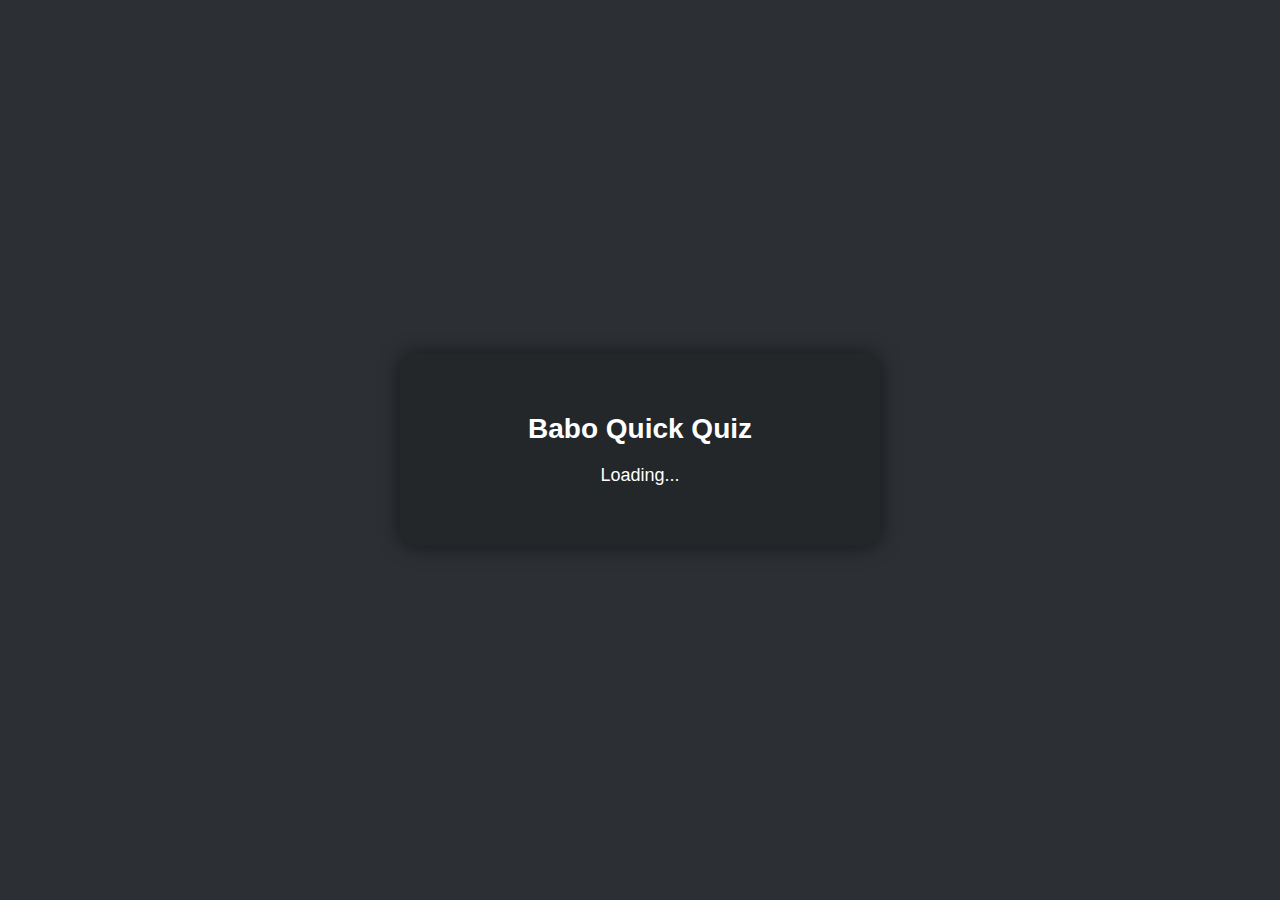
==== index.html @ d335d492 "Update and rename Index.html to index.html" ====
<!DOCTYPE html>
<html lang="en">
<head>
  <meta charset="UTF-8" />
  <meta name="viewport" content="width=device-width, initial-scale=1.0"/>
  <title>Discord-Themed Quiz</title>
  <link rel="stylesheet" href="style.css" />
</head>
<body>
  <div class="container">
    <h1 class="title">Babo Quick Quiz</h1>
    <p class="question" id="question">Loading...</p>
    <div class="buttons" id="answer-buttons">
    </div>
    <div id="end-screen" class="hidden">

      <p class="end-message">🎉 Yey! Galing naman ng BABO na yan^~^</p>
      <img src="images/yey.gif">
      <button id="nextBtn" class="next-btn">Go to BABOLATS</button>
    </div>
  </div>
  <script src="script.js"></script>
</body>
</html>
---- style.css ----
body {
    margin: 0;
    font-family: 'Helvetica Neue', sans-serif;
    background-color: #2c2f33;
    color: #fff;
    display: flex;
    align-items: center;
    justify-content: center;
    height: 100vh;
  }
  
  .container {
    background-color: #23272a;
    padding: 40px;
    border-radius: 16px;
    box-shadow: 0 0 20px rgba(0,0,0,0.5);
    width: 90%;
    max-width: 400px;
    text-align: center;
  }
  
  .title {
    font-size: 28px;
    margin-bottom: 20px;
    color: #ffffff;
  }
  
  .question {
    font-size: 18px;
    margin-bottom: 20px;
  }
  
  .buttons {
    display: flex;
    flex-direction: column;
    gap: 10px;
  }
  
  button {
    background-color: #5865f2;
    color: white;
    border: none;
    padding: 12px;
    border-radius: 8px;
    cursor: pointer;
    font-size: 16px;
    transition: all 0.3s ease;
  }
  
  button:hover {
    background-color: #4752c4;
  }
  
  button.correct {
    background-color: #2ecc71 !important;
  }
  
  button.wrong {
    background-color: #e74c3c !important;
  }
  
  .next-btn {
    margin-top: 20px;
    background-color: #5865f2;
    display: block;
  }
  
  .hidden {
    display: none;
  }
  
  .end-message {
    font-size: 20px;
    margin-top: 20px;
    color: #ffffff;
  }
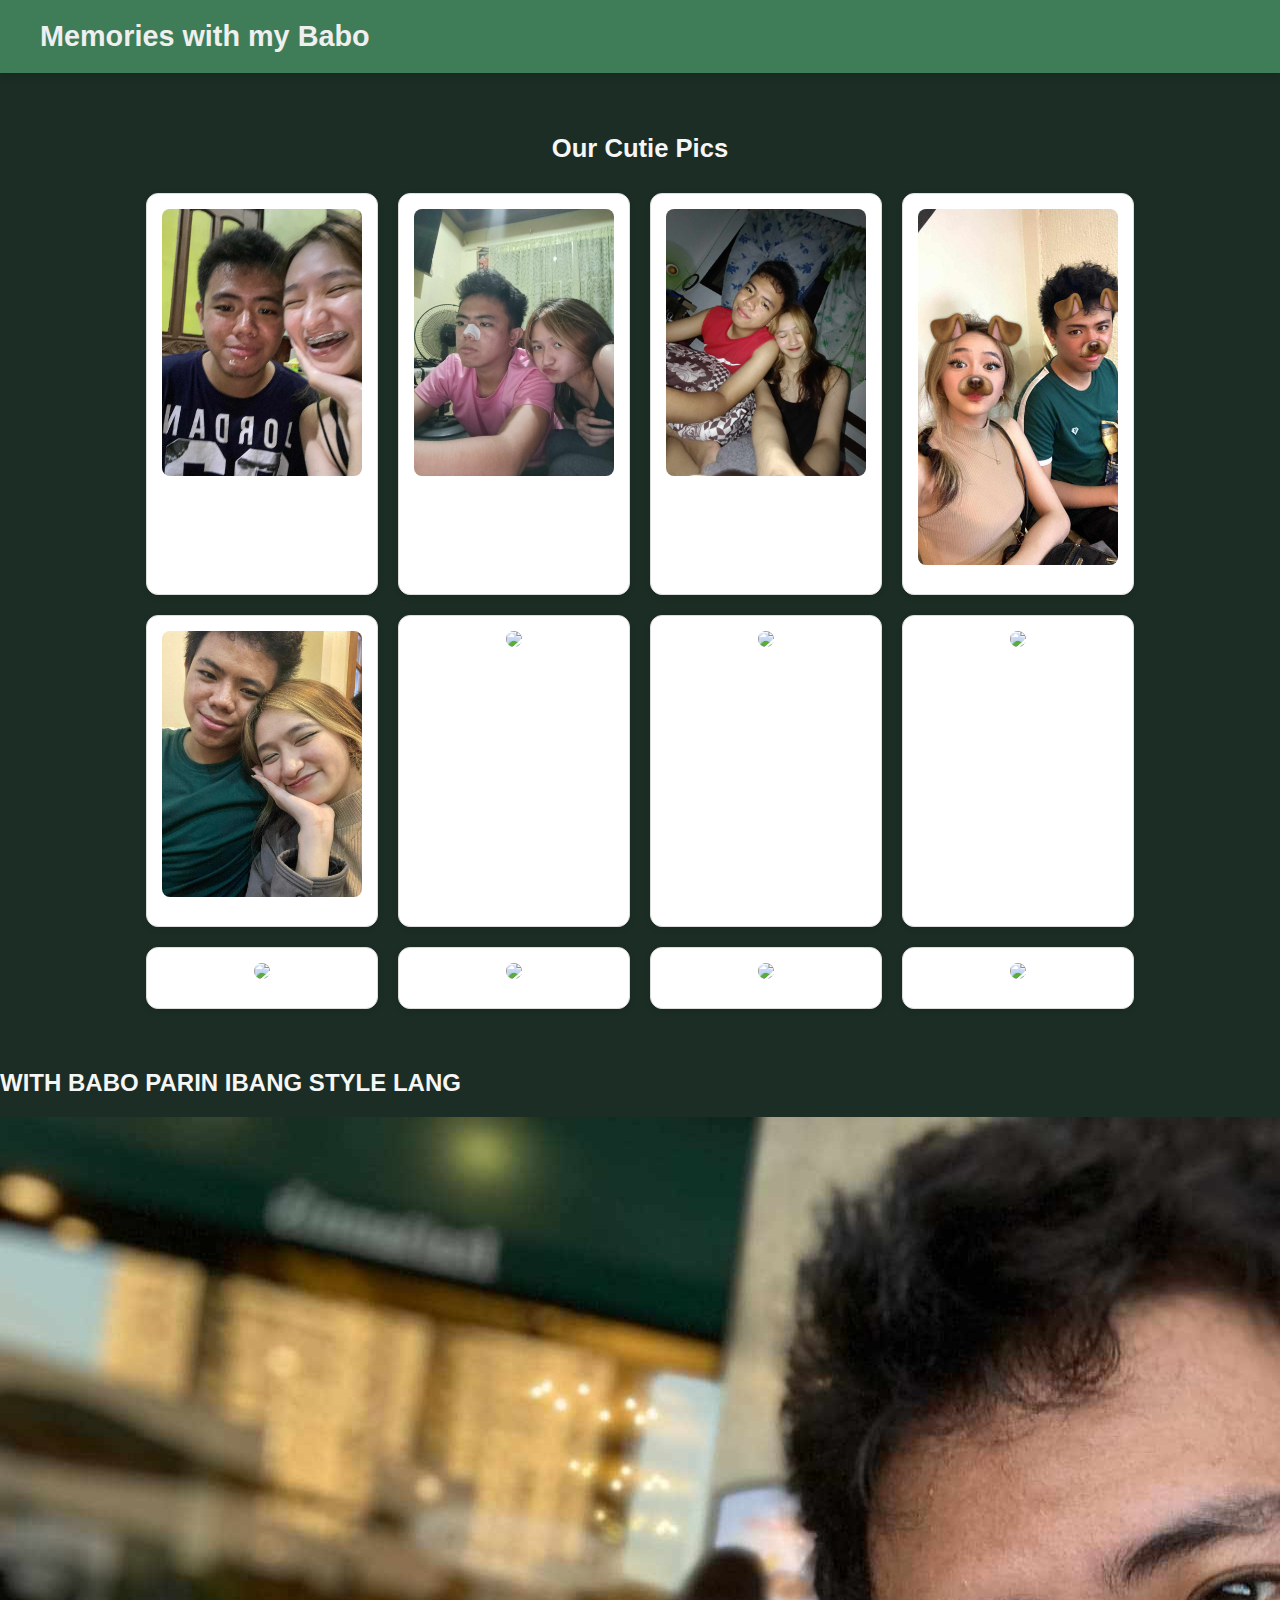
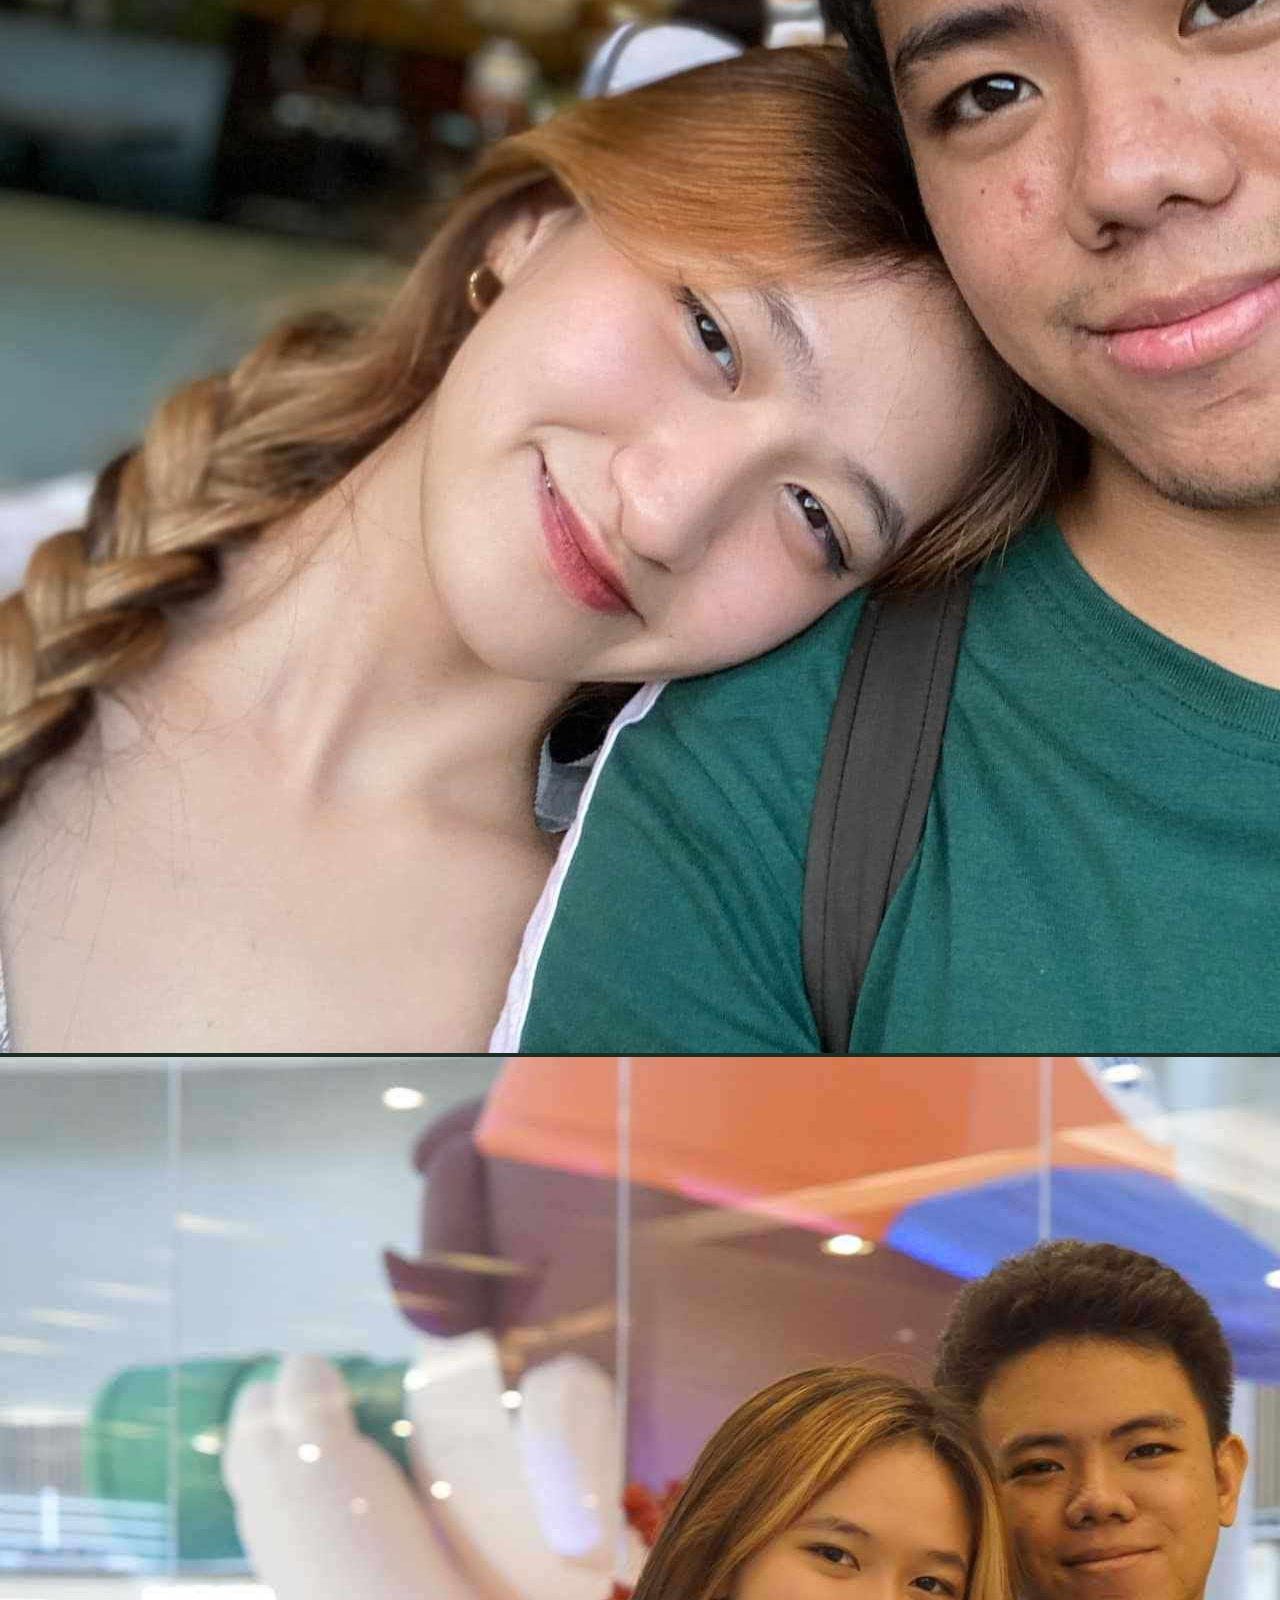
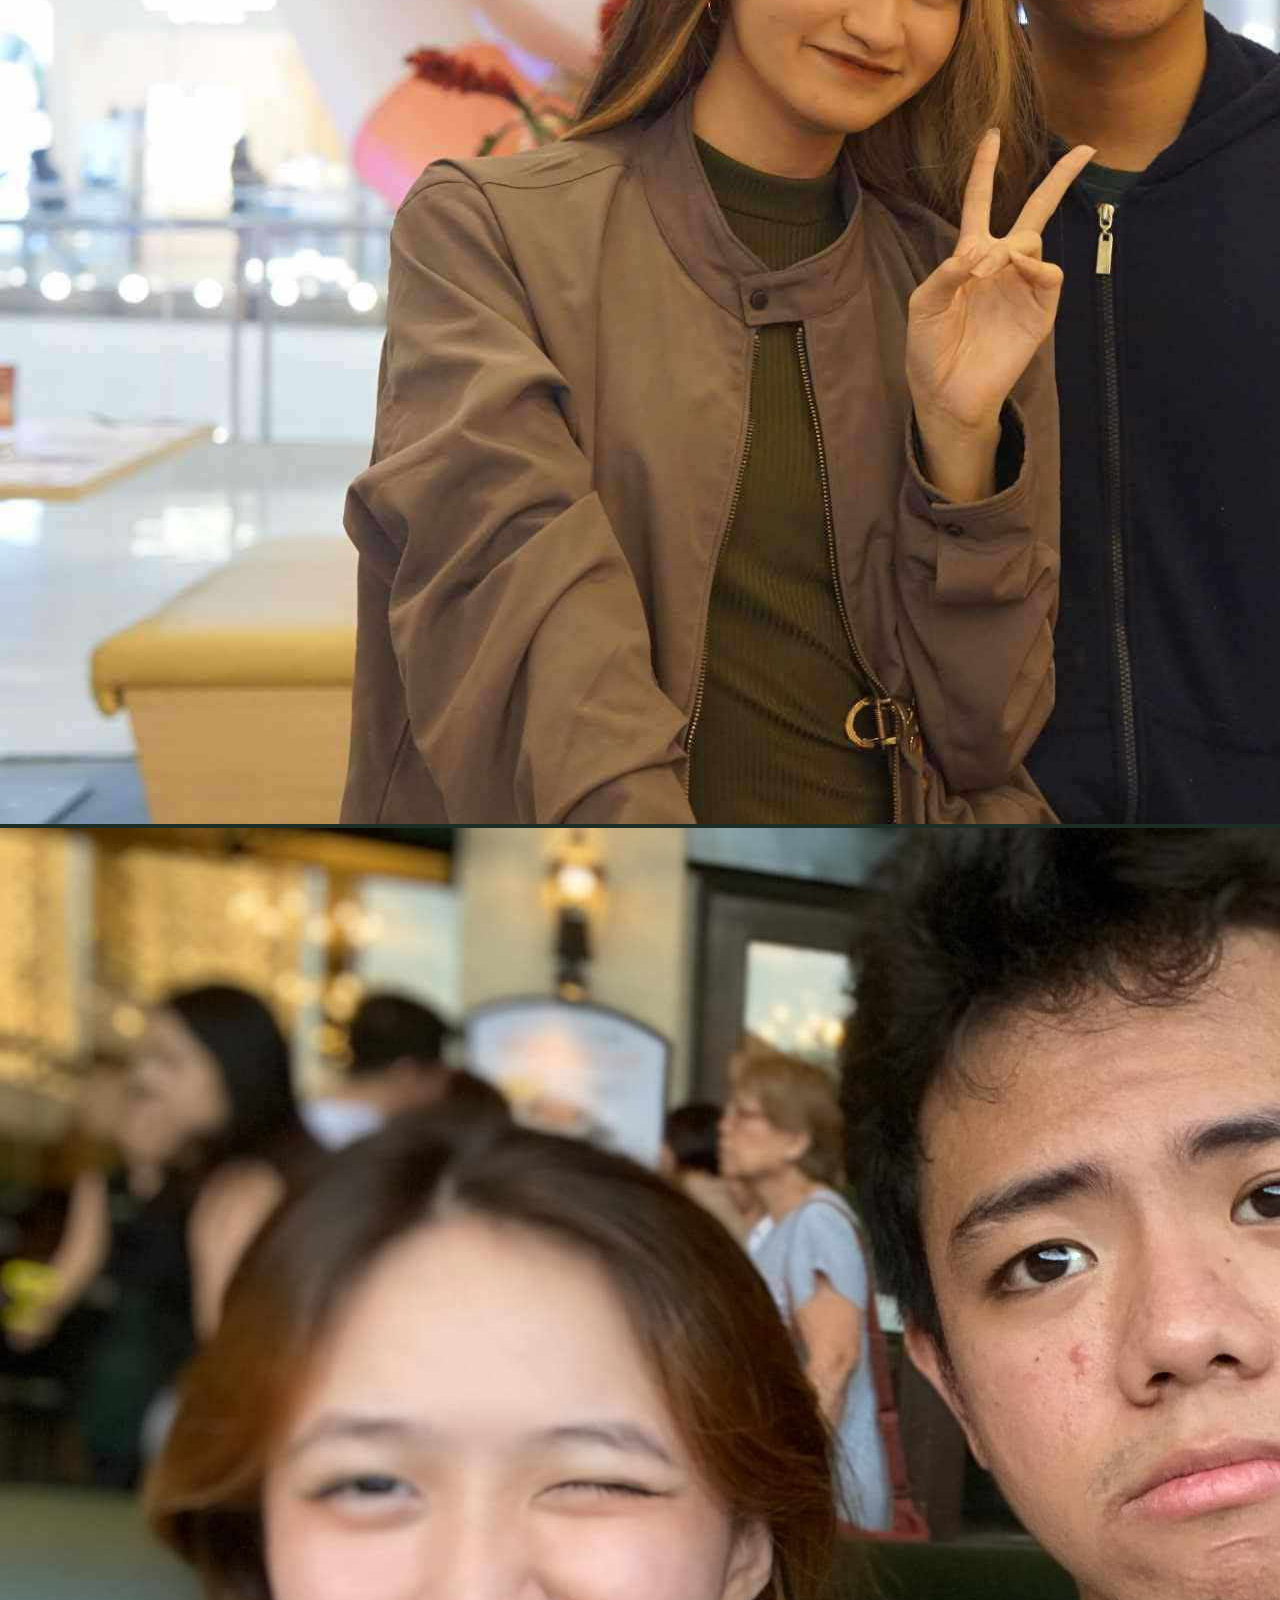
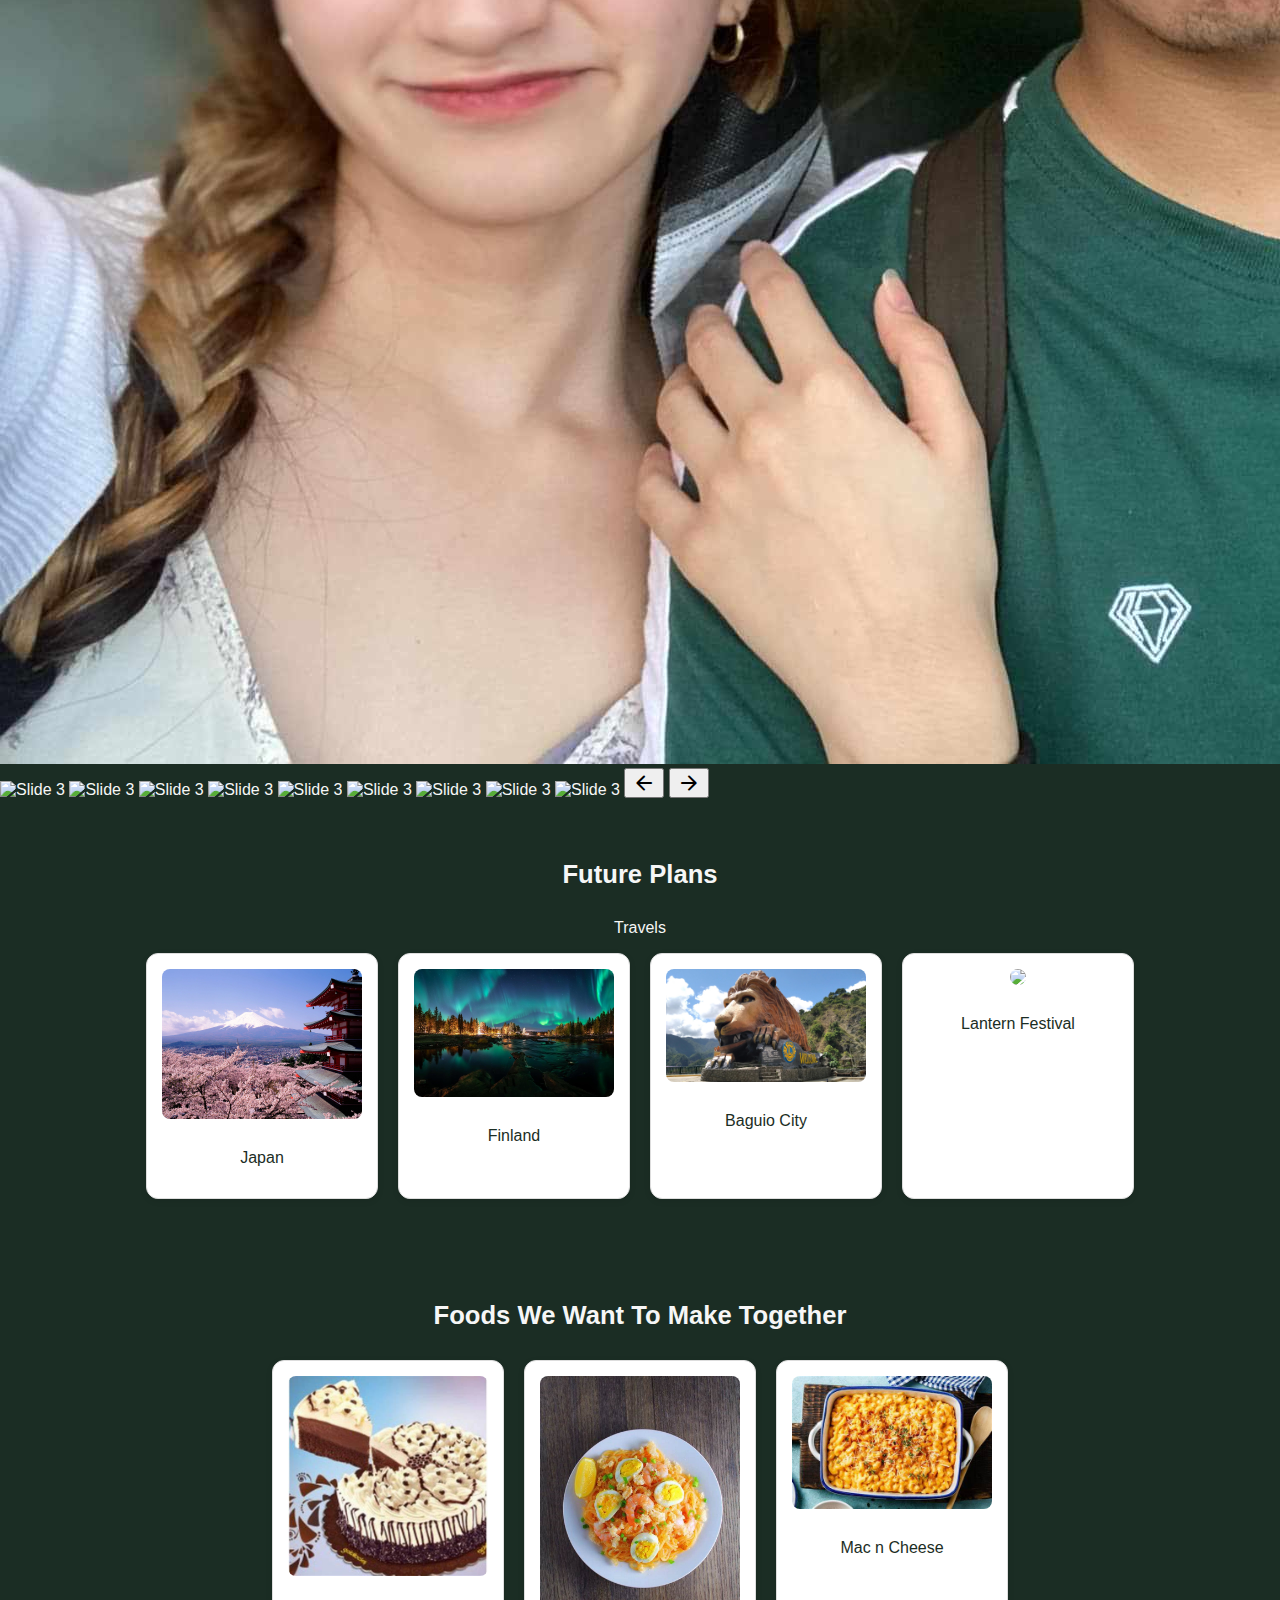
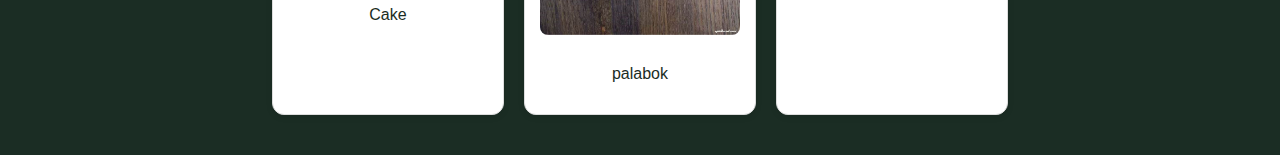
==== commit 847d2cee: "Update index.html" ====
--- a/index.html
+++ b/index.html
@@ -2,23 +2,125 @@
 <html lang="en">
 <head>
   <meta charset="UTF-8" />
-  <meta name="viewport" content="width=device-width, initial-scale=1.0"/>
-  <title>Discord-Themed Quiz</title>
-  <link rel="stylesheet" href="style.css" />
+  <meta name="viewport" content="width=device-width, initial-scale=1.0" />
+  <title>Babolats</title>
+  <link rel="stylesheet" href="babo.css" />
+  <link rel="stylesheet" href="https://fonts.googleapis.com/css2?family=Material+Symbols+Rounded">
 </head>
 <body>
-  <div class="container">
-    <h1 class="title">Babo Quick Quiz</h1>
-    <p class="question" id="question">Loading...</p>
-    <div class="buttons" id="answer-buttons">
-    </div>
-    <div id="end-screen" class="hidden">
+  <header>
+    <h1>Memories with my Babo</h1>
+  </header>
+  <main>
+    <section class="products">
+      <h2>Our Cutie Pics</h2>
+      <div class="product-list">
+        <!-- Food Items -->
+        <div class="product">
+            <img src="images/2.jpg">
+          </div>
+          <div class="product">
+            <img src="images/3.jpg">
+          </div>
+          <div class="product">
+            <img src="images/4.jpg">
+          </div>
+          <div class="product">
+            <img src="images/5.jpg">
+          </div>
+          <div class="product">
+            <img src="images/6.jpg">
+          </div>
+          <div class="product">
+            <img src="images/13.jpg">
+          </div>
+          <div class="product">
+            <img src="images/16.jpg">
+          </div>
+          <div class="product">
+            <img src="images/17.jpg">
+          </div>
+          <div class="product">
+            <img src="images/19.jpg">
+          </div>
+          <div class="product">
+            <img src="images/20.jpg">
+          </div>
+          <div class="product">
+            <img src="images/21.jpg">
+          </div>
+          <div class="product">
+            <img src="images/25.jpg">
+          </div>
+      </div>
+    </section>
 
-      <p class="end-message">🎉 Yey! Galing naman ng BABO na yan^~^</p>
-      <img src="images/yey.gif">
-      <button id="nextBtn" class="next-btn">Go to BABOLATS</button>
-    </div>
-  </div>
-  <script src="script.js"></script>
+    <section class="babo-pics">
+      <h2>WITH BABO PARIN IBANG STYLE LANG</h2>
+      <div class="container">
+        <div class="card-wrapper">
+          <div class="slider">
+            <img src="images/1.jpg" alt="Slide 1" class="slider-image">
+            <img src="images/7.jpg" alt="Slide 2" class="slider-image">
+            <img src="images/8.jpg" alt="Slide 3" class="slider-image">
+            <img src="images/9.jpg" alt="Slide 3" class="slider-image">
+            <img src="images/10.jpg" alt="Slide 3" class="slider-image">
+            <img src="images/11.jpg" alt="Slide 3" class="slider-image">
+            <img src="images/12.jpg" alt="Slide 3" class="slider-image">
+            <img src="images/14.jpg" alt="Slide 3" class="slider-image">
+            <img src="images/15.jpg" alt="Slide 3" class="slider-image">
+            <img src="images/22.jpg" alt="Slide 3" class="slider-image">
+            <img src="images/23.jpg" alt="Slide 3" class="slider-image">
+            <img src="images/24.jpg" alt="Slide 3" class="slider-image">
+            <button class="prev-button material-symbols-rounded">arrow_back</button>
+            <button class="next-button material-symbols-rounded">arrow_forward</button>
+          </div>
+        </div>
+      </div>
+
+    <section class="products">
+      <h2>Future Plans</h2>
+      <p> Travels </p>
+      <div class="product-list">
+        <!-- Add Ons Items -->
+        <div class="product">
+            <img src="images/japan.jpeg">
+            <p> Japan</p>
+          </div>
+          <div class="product">
+            <img src="images/finland.jpg">
+            <p> Finland </p>
+          </div>
+          <div class="product">
+            <img src="images/baguio.jpg">
+            <p> Baguio City</p>
+          </div>
+          <div class="product">
+            <img src="images/lantern.jpg">
+            <p> Lantern Festival</p>
+          </div>
+          </div>
+        </section>
+
+      <section class="products">
+            <h2> Foods We Want To Make Together </h2>
+            <div class="product-list">
+            <div class="product">
+                <img src="images/cake.jpeg">
+                <p> Cake</p>
+              </div>
+              <div class="product">
+                <img src="images/palabok.jpeg">
+                <p> palabok</p>
+              </div>
+              <div class="product">
+                <img src="images/mac.jpeg">
+                <p> Mac n Cheese</p>
+            </div>
+      </div>
+    </section>
+  </main>
+
+  <script src="babo.js"></script>
 </body>
 </html>
--- a/babo.css
+++ b/babo.css
@@ -0,0 +1,78 @@
+body {
+    font-family: 'Segoe UI', sans-serif;
+    margin: 0;
+    padding: 0;
+    background-color: #1B2D24;
+    color: #F6F6F6;
+  }
+  
+  header {
+    background-color: #3F7D58;
+    color: #EFEFEF;
+    padding: 20px 40px;
+    display: flex;
+    justify-content: space-between;
+    align-items: center;
+    box-shadow: 0 4px 8px rgba(0, 0, 0, 0.1);
+  }
+  
+  header h1 {
+    font-size: 1.8rem;
+    margin: 0;
+  }
+  
+  nav button {
+    background-color: #FFFFFF;
+    color: #3F7D58;
+    border: none;
+    padding: 10px 16px;
+    cursor: pointer;
+    border-radius: 25px;
+    font-weight: bold;
+    transition: background-color 0.3s ease, color 0.3s ease;
+  }
+  
+  nav button:hover {
+    background-color: #FFE4D5;
+    color: #2D5F43;
+  }
+  
+  .products {
+    padding: 40px;
+    text-align: center;
+  }
+  
+  .products h2 {
+    margin-bottom: 30px;
+    font-size: 1.6rem;
+  }
+  
+  .product-list {
+    display: flex;
+    justify-content: center;
+    flex-wrap: wrap;
+    gap: 20px;
+  }
+  
+  .product {
+    background-color: #FFFFFF;
+    color: #1B2D24;
+    border: 1px solid #DDD;
+    border-radius: 12px;
+    padding: 15px;
+    width: 200px;
+    box-shadow: 0 2px 6px rgba(0, 0, 0, 0.1);
+    transition: transform 0.2s ease, box-shadow 0.2s ease;
+  }
+  
+  .product:hover {
+    transform: translateY(-5px);
+    box-shadow: 0 4px 12px rgba(0, 0, 0, 0.2);
+  }
+  
+  .product img {
+    width: 100%;
+    border-radius: 8px;
+    margin-bottom: 10px;
+  }
+  